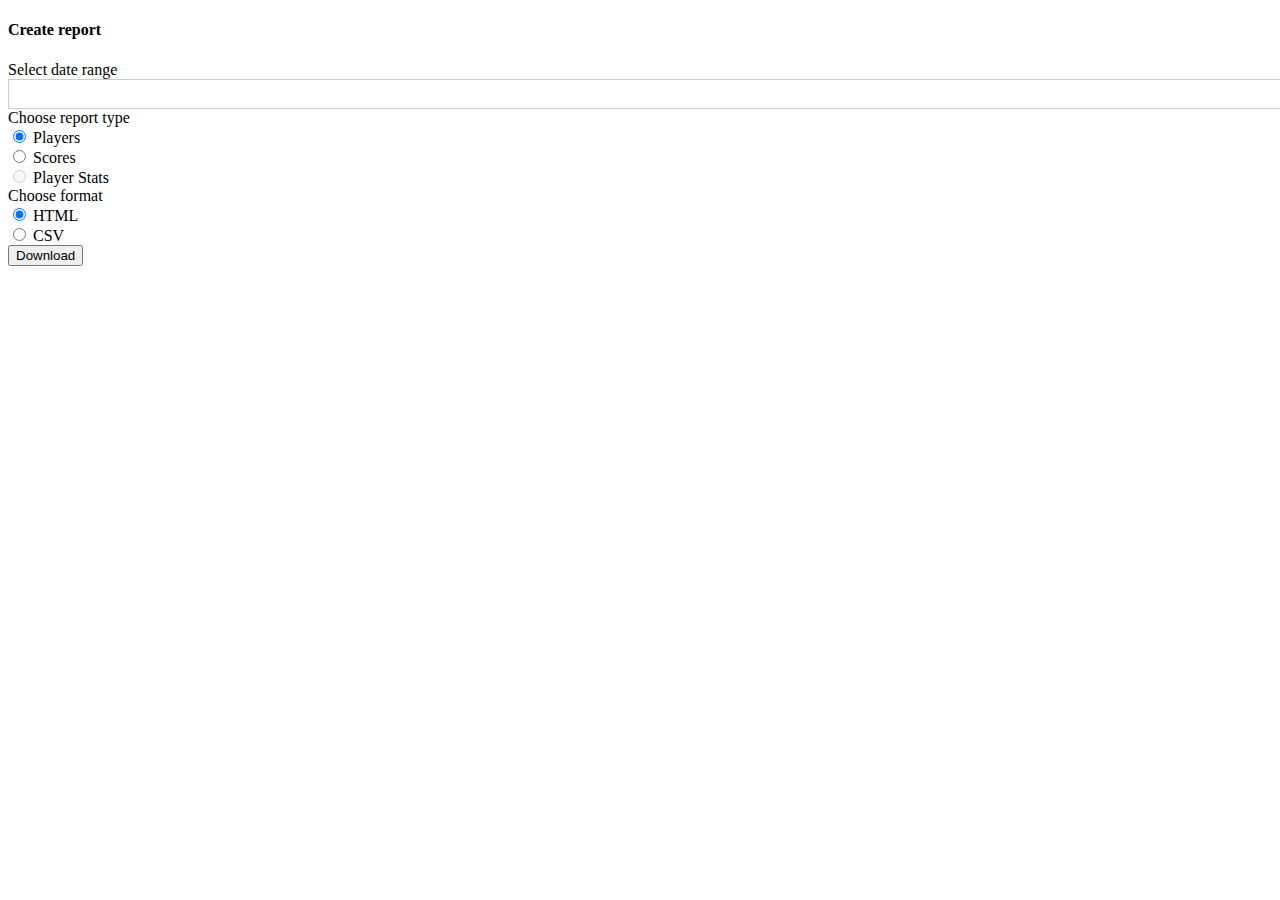
==== app/templates/index.html @ 566fb6c0 "added page for displaying players and their top score" ====
<!doctype html>
<html lang="en">

<head>
    <meta charset="utf-8">
    <meta http-equiv="X-UA-Compatible" content="IE=edge">
    <meta name="viewport" content="width=device-width, initial-scale=1, shrink-to-fit=no">
    <title>Signup</title>
    <link rel=stylesheet type=text/css href="/static/styles.css">

    <!-- Bootstrap -->
    <link rel="stylesheet" href="/static/bootstrap.css">
    <!-- link rel="stylesheet" href="https://maxcdn.bootstrapcdn.com/bootstrap/4.0.0/css/bootstrap.min.css" integrity="sha384-Gn5384xqQ1aoWXA+058RXPxPg6fy4IWvTNh0E263XmFcJlSAwiGgFAW/dAiS6JXm"
        crossorigin="anonymous" -->

    <!-- jQuery first, then Popper.js, then Bootstrap JS -->
    <script src="https://code.jquery.com/jquery-3.2.1.slim.min.js" integrity="sha384-KJ3o2DKtIkvYIK3UENzmM7KCkRr/rE9/Qpg6aAZGJwFDMVNA/GpGFF93hXpG5KkN"
        crossorigin="anonymous"></script>

    <script src="/static/bootstrap.bundle.js"></script>

    <script type="text/javascript" src="/static/moment.min.js"></script>
    <script type="text/javascript" src="/static/daterangepicker.js"></script>
    <link rel="stylesheet" type="text/css" href="/static/daterangepicker.css" />

</head>

<body>
 

<div class="reports">
        <div class="snow-header">
                <!-- <a href="/signup" class="btn btn-secondary">Signup Form</a> -->
        </div>
        <div class="snow-form">
            <h4>Create report</h4>
                <!-- Signup Form -->
                <form id="reportForm" method="GET" action="/players" target="_blank" class="needs-validation" novalidate>
    
                    <label for="dateSelector">Select date range</label>
                    <div class="form-group" id="dateSelector" name="dateSelector">
                        <div class="form-control" id="reportrange" style="background: #fff; cursor: pointer; padding: 5px 10px; border: 1px solid #ccc; width: 100%">
                            <i class="fa fa-calendar"></i>&nbsp;
                            <span></span> <i class="fa fa-caret-down"></i>
                        </div>
                        <input type='hidden' name="from" value=""/>
                        <input type='hidden' name="to" value=""/>
                        
                        <script type="text/javascript">
                        $(function() {
                        
                            var start = moment().startOf('day');
                            var end = moment();
                        
                            function cb(start, end) {
                                $('#reportrange span').html(start.format('DD/MM/YYYY') + ' to ' + end.format('DD/MM/YYYY'));
                                end.add(1, 'days').startOf('day');
                                $('#dateSelector input[name=from]').val(start.utc().format());
                                $('#dateSelector input[name=to]').val(end.utc().format());
                                console.log("start date ="+ start.utc().format());
                                console.log("end date ="+ end.utc().format());
                            }
                        
                            $('#reportrange').daterangepicker({
                                startDate: start,
                                endDate: end,
                                ranges: {
                                    'Today': [moment().startOf('day'), moment()],
                                    'Yesterday': [moment().subtract(1, 'days').startOf('day'), moment().subtract(1, 'days')],
                                    'Last 7 Days': [moment().subtract(6, 'days').startOf('day'), moment()],
                                    'Last 30 Days': [moment().subtract(29, 'days').startOf('day'), moment()],
                                    'This Month': [moment().startOf('month').startOf('day'), moment().endOf('month')],
                                    'Last Month': [moment().subtract(1, 'month').startOf('month').startOf('day'), moment().subtract(1, 'month').endOf('month')]
                                }
                            }, cb); 
                        
                            cb(start, end);
                        
                        });
                        </script>

                    </div>
                    <label for="reportSelector">Choose report type</label>
                    <div class="form-group" name="reportSelector">
                        <div class="form-check form-check-inline">
                            <input class="form-check-input" type="radio" name="report" id="inlineRadio1" value="players" checked onclick="$('#reportForm').attr('action','/players')">
                            <label class="form-check-label" for="inlineRadio1">Players</label>
                        </div>
                        <div class="form-check form-check-inline">
                            <input class="form-check-input" type="radio" name="report" id="inlineRadio2" value="scores"
                                onclick="$('#reportForm').attr('action','/scores')">
                            <label class="form-check-label" for="inlineRadio2">Scores</label>
                        </div>
                        <div class="form-check form-check-inline">
                            <input class="form-check-input" type="radio" name="report" id="inlineRadio3" value="stats" disabled onclick="$('#reportForm').attr('action','/stats')">
                            <label class="form-check-label" for="inlineRadio3">Player Stats</label>
                        </div>
                    </div>
                    <label for="reportOutput">Choose format</label>
                    <div class="form-group" name="reportOutput">
                        <div class="form-check form-check-inline">
                            <input class="form-check-input" type="radio" name="output" id="inlineRadio1" value="html" checked>
                            <label class="form-check-label" for="inlineRadio1">HTML</label>
                        </div>
                        <div class="form-check form-check-inline">
                            <input class="form-check-input" type="radio" name="output" id="inlineRadio1" value="csv">
                            <label class="form-check-label" for="inlineRadio1">CSV</label>
                        </div>
                    </div>
                    <button class="btn btn-primary" type="submit">Download</button>
    
                </form>
    
    
    
    
            </div>

</div>


</body>

</html>
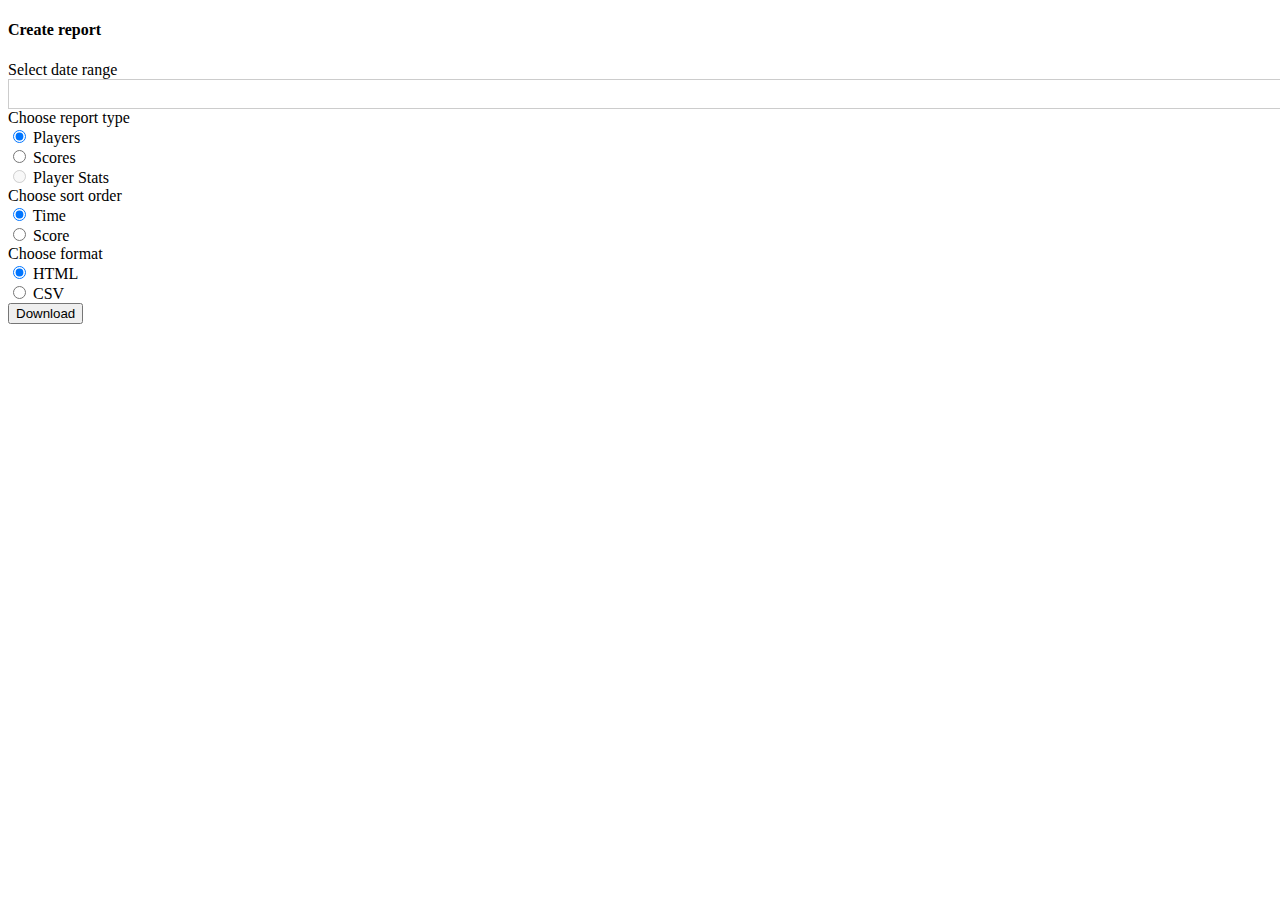
==== commit f1e68bcf: "allow sorting report by time or score" ====
--- a/app/templates/index.html
+++ b/app/templates/index.html
@@ -96,15 +96,26 @@
                             <label class="form-check-label" for="inlineRadio3">Player Stats</label>
                         </div>
                     </div>
+                    <label for="reportSort">Choose sort order</label>
+                    <div class="form-group" name="reportSort">
+                        <div class="form-check form-check-inline">
+                            <input class="form-check-input" type="radio" name="sort" id="inlineRadio1time" value="time" checked>
+                            <label class="form-check-label" for="inlineRadio1time">Time</label>
+                        </div>
+                        <div class="form-check form-check-inline">
+                            <input class="form-check-input" type="radio" name="sort" id="inlineRadio2time" value="score">
+                            <label class="form-check-label" for="inlineRadio2time">Score</label>
+                        </div>
+                    </div>
                     <label for="reportOutput">Choose format</label>
                     <div class="form-group" name="reportOutput">
                         <div class="form-check form-check-inline">
-                            <input class="form-check-input" type="radio" name="output" id="inlineRadio1" value="html" checked>
-                            <label class="form-check-label" for="inlineRadio1">HTML</label>
+                            <input class="form-check-input" type="radio" name="output" id="inlineRadio1output" value="html" checked>
+                            <label class="form-check-label" for="inlineRadio1output">HTML</label>
                         </div>
                         <div class="form-check form-check-inline">
-                            <input class="form-check-input" type="radio" name="output" id="inlineRadio1" value="csv">
-                            <label class="form-check-label" for="inlineRadio1">CSV</label>
+                            <input class="form-check-input" type="radio" name="output" id="inlineRadio2output" value="csv">
+                            <label class="form-check-label" for="inlineRadio2output">CSV</label>
                         </div>
                     </div>
                     <button class="btn btn-primary" type="submit">Download</button>
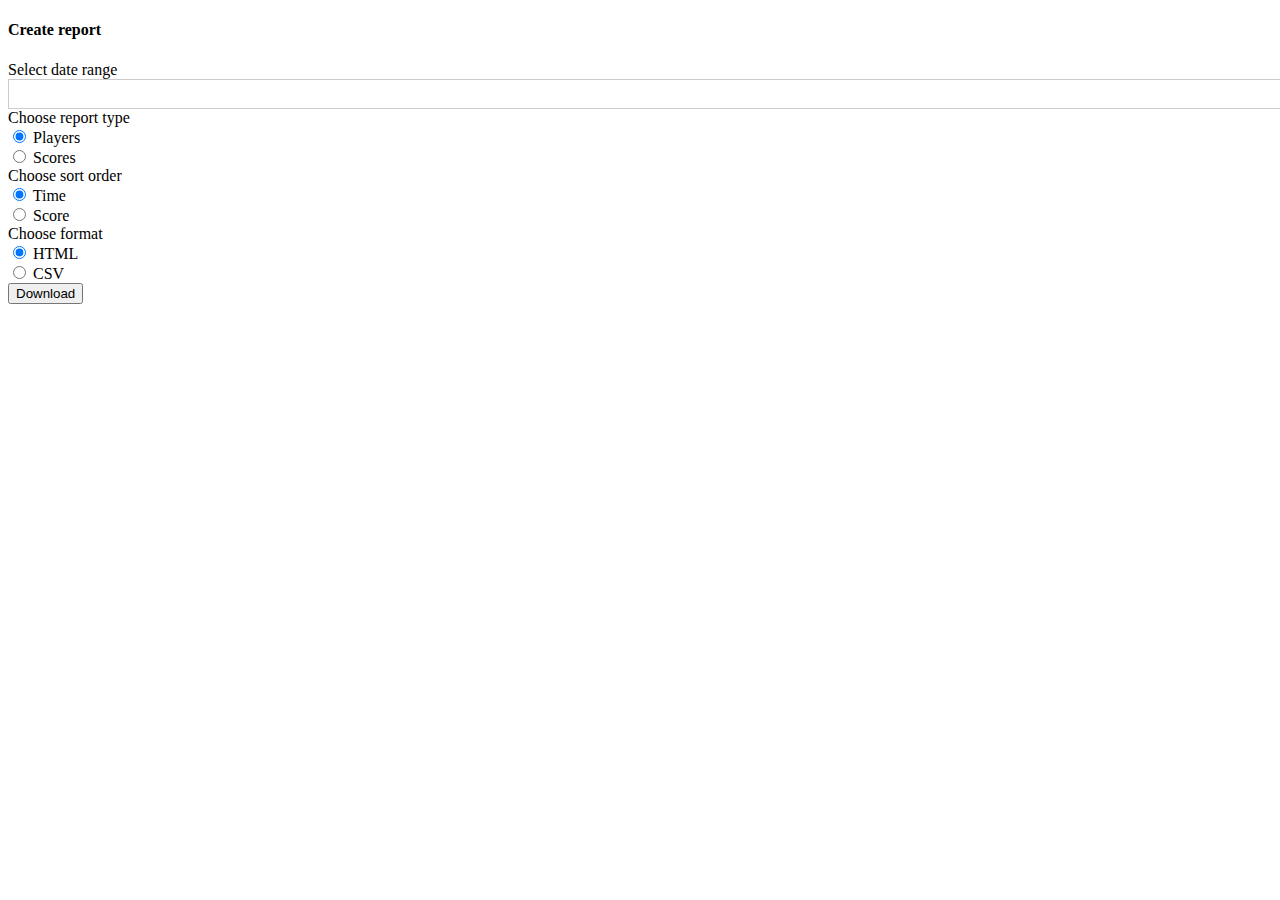
==== commit 54b656ef: "Update index.html" ====
--- a/app/templates/index.html
+++ b/app/templates/index.html
@@ -5,24 +5,14 @@
     <meta charset="utf-8">
     <meta http-equiv="X-UA-Compatible" content="IE=edge">
     <meta name="viewport" content="width=device-width, initial-scale=1, shrink-to-fit=no">
-    <title>Signup</title>
+    <title>Reports</title>
     <link rel=stylesheet type=text/css href="/static/styles.css">
-
-    <!-- Bootstrap -->
     <link rel="stylesheet" href="/static/bootstrap.css">
-    <!-- link rel="stylesheet" href="https://maxcdn.bootstrapcdn.com/bootstrap/4.0.0/css/bootstrap.min.css" integrity="sha384-Gn5384xqQ1aoWXA+058RXPxPg6fy4IWvTNh0E263XmFcJlSAwiGgFAW/dAiS6JXm"
-        crossorigin="anonymous" -->
-
-    <!-- jQuery first, then Popper.js, then Bootstrap JS -->
-    <script src="https://code.jquery.com/jquery-3.2.1.slim.min.js" integrity="sha384-KJ3o2DKtIkvYIK3UENzmM7KCkRr/rE9/Qpg6aAZGJwFDMVNA/GpGFF93hXpG5KkN"
-        crossorigin="anonymous"></script>
-
+    <script src="/static/jquery-3.3.1.min.js"></script>
     <script src="/static/bootstrap.bundle.js"></script>
-
     <script type="text/javascript" src="/static/moment.min.js"></script>
     <script type="text/javascript" src="/static/daterangepicker.js"></script>
     <link rel="stylesheet" type="text/css" href="/static/daterangepicker.css" />
-
 </head>
 
 <body>
@@ -88,13 +78,15 @@
                         </div>
                         <div class="form-check form-check-inline">
                             <input class="form-check-input" type="radio" name="report" id="inlineRadio2" value="scores"
-                                onclick="$('#reportForm').attr('action','/scores')">
+                                onclick="$('#reportForm').attr('action','/scoresraw')">
                             <label class="form-check-label" for="inlineRadio2">Scores</label>
                         </div>
+<!--
                         <div class="form-check form-check-inline">
                             <input class="form-check-input" type="radio" name="report" id="inlineRadio3" value="stats" disabled onclick="$('#reportForm').attr('action','/stats')">
                             <label class="form-check-label" for="inlineRadio3">Player Stats</label>
                         </div>
+-->
                     </div>
                     <label for="reportSort">Choose sort order</label>
                     <div class="form-group" name="reportSort">
@@ -132,4 +124,4 @@
 
 </body>
 
-</html>+</html>
